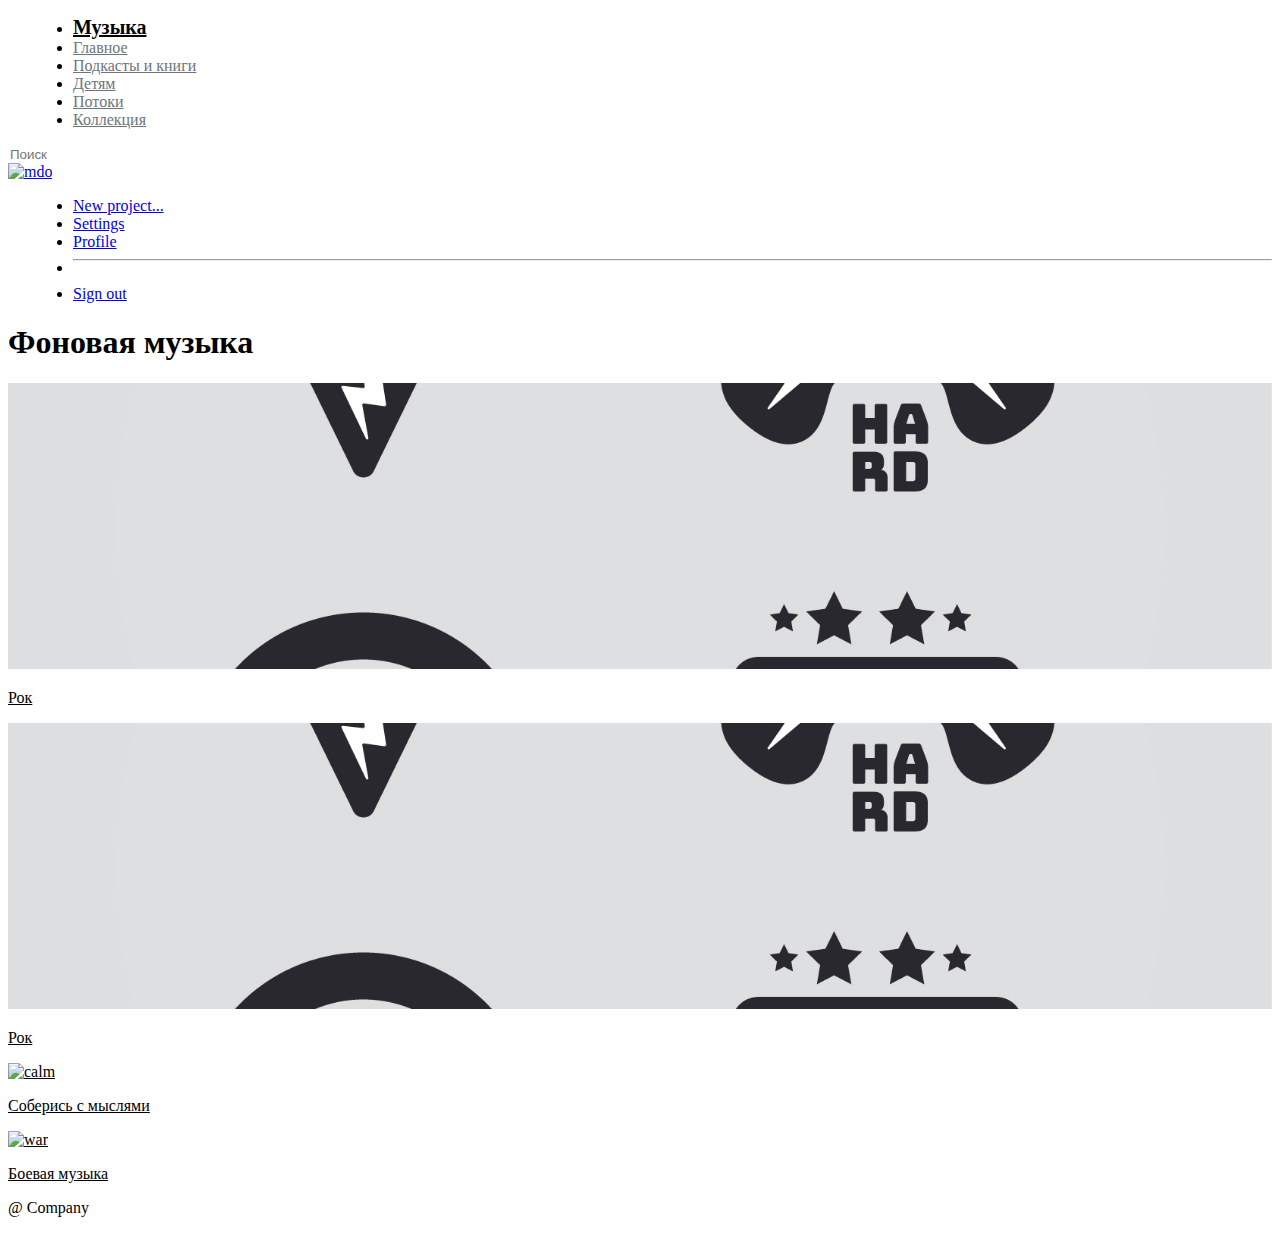
==== index.html @ 30effe84 "Add files via upload" ====
<!DOCTYPE html>
<html lang="en">
<head>
    <meta charset="UTF-8">
    <meta http-equiv="X-UA-Compatible" content="IE=edge">
    <meta name="viewport" content="width=device-width, initial-scale=1.0">
    <title>Музыка</title>
    <link rel="stylesheet" href="css/index.css">
    <link rel="stylesheet" href="css/header.css">
    <link href="https://cdn.jsdelivr.net/npm/bootstrap@5.3.0-alpha1/dist/css/bootstrap.min.css" rel="stylesheet" integrity="sha384-GLhlTQ8iRABdZLl6O3oVMWSktQOp6b7In1Zl3/Jr59b6EGGoI1aFkw7cmDA6j6gD" crossorigin="anonymous">
</head>
<body>
    <header class="p-3 mb-3 border-bottom">
        <div class="container">
          <div class="d-flex flex-wrap align-items-center justify-content-center justify-content-lg-start">
    
            <ul class="nav col-12 col-lg-auto me-lg-auto mb-2 justify-content-center mb-md-0">
              <li><a href="index.html" class="nav-link px-2 naming"><b>Музыка</b></a></li>
              <li><a href="#" class="nav-link px-2">Главное</a></li>
              <li><a href="#" class="nav-link px-2">Подкасты и книги</a></li>
              <li><a href="#" class="nav-link px-2">Детям</a></li>
              <li><a href="#" class="nav-link px-2">Потоки</a></li>
              <li><a href="#" class="nav-link px-2">Коллекция</a></li>
            </ul>

            <form class="col-12 col-lg-auto mb-3 mb-lg-0 me-lg-3" role="search">
                <input type="search" class="form-control" placeholder="Поиск" aria-label="Search">
            </form>
    
            <div class="dropdown text-end">
              <a href="#" class="d-block link-dark text-decoration-none dropdown-toggle" data-bs-toggle="dropdown" aria-expanded="false">
                <img src="https://github.com/mdo.png" alt="mdo" width="32" height="32" class="rounded-circle">
              </a>
              <ul class="dropdown-menu text-small" style="">
                <li><a class="dropdown-item" href="#">New project...</a></li>
                <li><a class="dropdown-item" href="#">Settings</a></li>
                <li><a class="dropdown-item" href="#">Profile</a></li>
                <li><hr class="dropdown-divider"></li>
                <li><a class="dropdown-item" href="#">Sign out</a></li>
              </ul>
            </div>
          </div>
        </div>
    </header>

    <main class="container">
      <h1 class="my-5">Фоновая музыка</h1>

      <div class="row albums">
        <div class="col-md-3">
          <a href="album.html" class="text-decoration-none">
            <div class="card">
              <img src="assets/rock.jpg" alt="rock" class="card-img-top">
              <div class="card-body">
                <p class="card-text">Рок</p>
              </div>
            </div>
          </a>
        </div>

        <div class="col-md-3">
          <a href="album.html" class="text-decoration-none">
            <div class="card">
              <img src="assets/rock.jpg" alt="rock" class="card-img-top">
              <div class="card-body">
                <p class="card-text">Рок</p>
              </div>
            </div>
          </a>
        </div>

        <div class="col-md-3">
          <a href="album.html" class="text-decoration-none">
            <div class="card">
              <img src="assets/calm.jpg" alt="calm" class="card-img-top">
              <div class="card-body">
                <p class="card-text">Соберись с мыслями</p>
              </div>
            </div>
          </a>
        </div>

        <div class="col-md-3">
          <a href="album.html" class="text-decoration-none">
            <div class="card">
              <img src="assets/war.jpg" alt="war" class="card-img-top">
              <div class="card-body">
                <p class="card-text">Боевая музыка</p>
              </div>
            </div>
          </a>
        </div>
      </div>

    <footer class="py-3 my-4">
      <p class="text-center text-muted">@ Company</p>
    </footer>
</body>
</html>
---- css/index.css ----
.card-img-top{
    width: 100%;
    height: 286px;

    object-fit: cover;
}

.card:hover{
    outline: 2px solid #ffdb4d;
}

.albums a{
    color: black;
}

/* 
   1. Обводка аватарки
*/
---- css/header.css ----
input[type="search"]{
    border: none;
}

li{
    margin-left: 25px;
}

a.nav-link{
    color: #6c757d;
}

a.nav-link.naming{
    font-size: 20px;
    color: #000;
}

a.nav-link:hover{
    color: #fc363b;
}

a.nav-link:active{
    color: #fc363b;
    border-color: #f33;
}
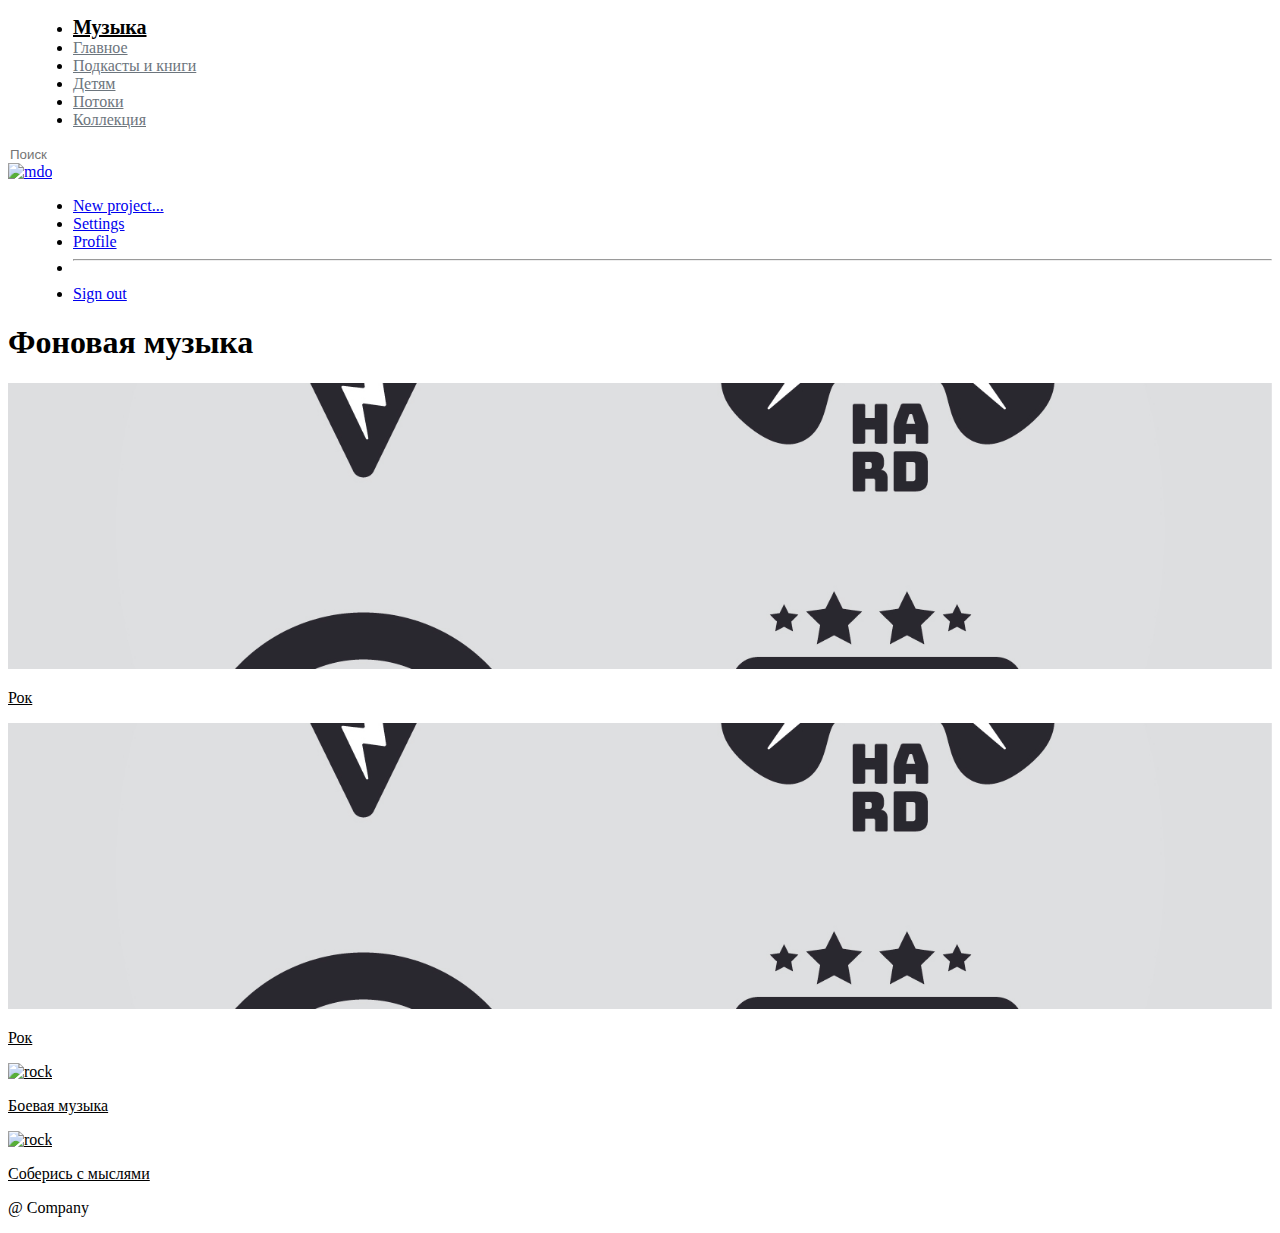
==== commit 104adcd6: "Add files via upload" ====
--- a/index.html
+++ b/index.html
@@ -1,5 +1,5 @@
 <!DOCTYPE html>
-<html lang="en">
+<html lang="ru">
 <head>
     <meta charset="UTF-8">
     <meta http-equiv="X-UA-Compatible" content="IE=edge">
@@ -8,6 +8,8 @@
     <link rel="stylesheet" href="css/index.css">
     <link rel="stylesheet" href="css/header.css">
     <link href="https://cdn.jsdelivr.net/npm/bootstrap@5.3.0-alpha1/dist/css/bootstrap.min.css" rel="stylesheet" integrity="sha384-GLhlTQ8iRABdZLl6O3oVMWSktQOp6b7In1Zl3/Jr59b6EGGoI1aFkw7cmDA6j6gD" crossorigin="anonymous">
+    <script src="js/data.js" defer></script>
+    <script src="js/index.js" defer></script>
 </head>
 <body>
     <header class="p-3 mb-3 border-bottom">
@@ -47,49 +49,7 @@
       <h1 class="my-5">Фоновая музыка</h1>
 
       <div class="row albums">
-        <div class="col-md-3">
-          <a href="album.html" class="text-decoration-none">
-            <div class="card">
-              <img src="assets/rock.jpg" alt="rock" class="card-img-top">
-              <div class="card-body">
-                <p class="card-text">Рок</p>
-              </div>
-            </div>
-          </a>
-        </div>
-
-        <div class="col-md-3">
-          <a href="album.html" class="text-decoration-none">
-            <div class="card">
-              <img src="assets/rock.jpg" alt="rock" class="card-img-top">
-              <div class="card-body">
-                <p class="card-text">Рок</p>
-              </div>
-            </div>
-          </a>
-        </div>
-
-        <div class="col-md-3">
-          <a href="album.html" class="text-decoration-none">
-            <div class="card">
-              <img src="assets/calm.jpg" alt="calm" class="card-img-top">
-              <div class="card-body">
-                <p class="card-text">Соберись с мыслями</p>
-              </div>
-            </div>
-          </a>
-        </div>
-
-        <div class="col-md-3">
-          <a href="album.html" class="text-decoration-none">
-            <div class="card">
-              <img src="assets/war.jpg" alt="war" class="card-img-top">
-              <div class="card-body">
-                <p class="card-text">Боевая музыка</p>
-              </div>
-            </div>
-          </a>
-        </div>
+        
       </div>
 
     <footer class="py-3 my-4">
